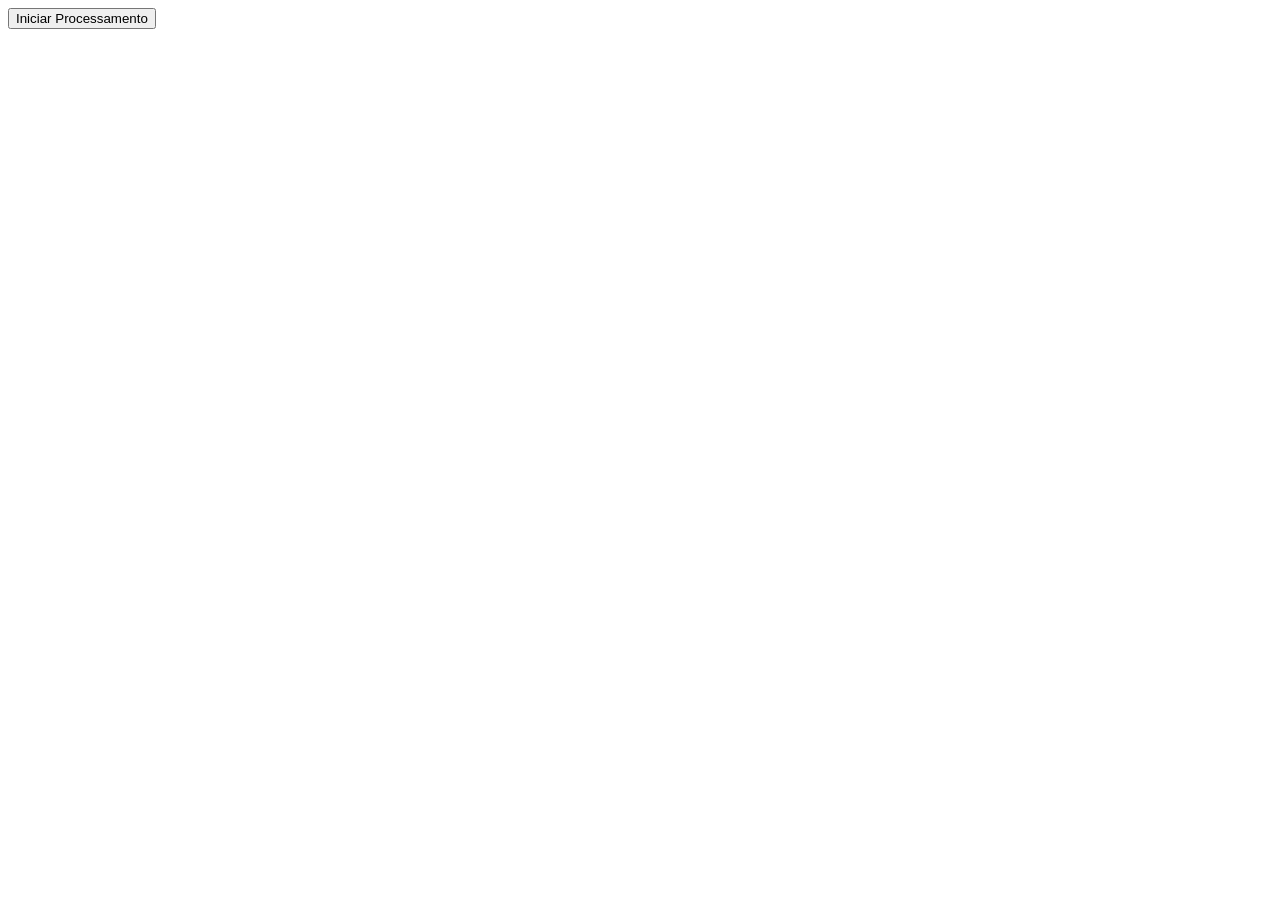
==== Aula_0752026/index.html @ ca729d91 "Rename index.html to Aula_0752026/index.html" ====
<!DOCTYPE html>
<html lang="pt-br">
<head>
    <meta charset="UTF-8">
    <meta name="viewport" content="width=device-width, initial-scale=1.0">
    <title>Lista de Nomes</title>
</head>
<body>
    <div>
        <button onclick="exibirNome()">Iniciar Processamento</button>
    </div>
    <ul class="listanomes"></ul>
</body>
</html>
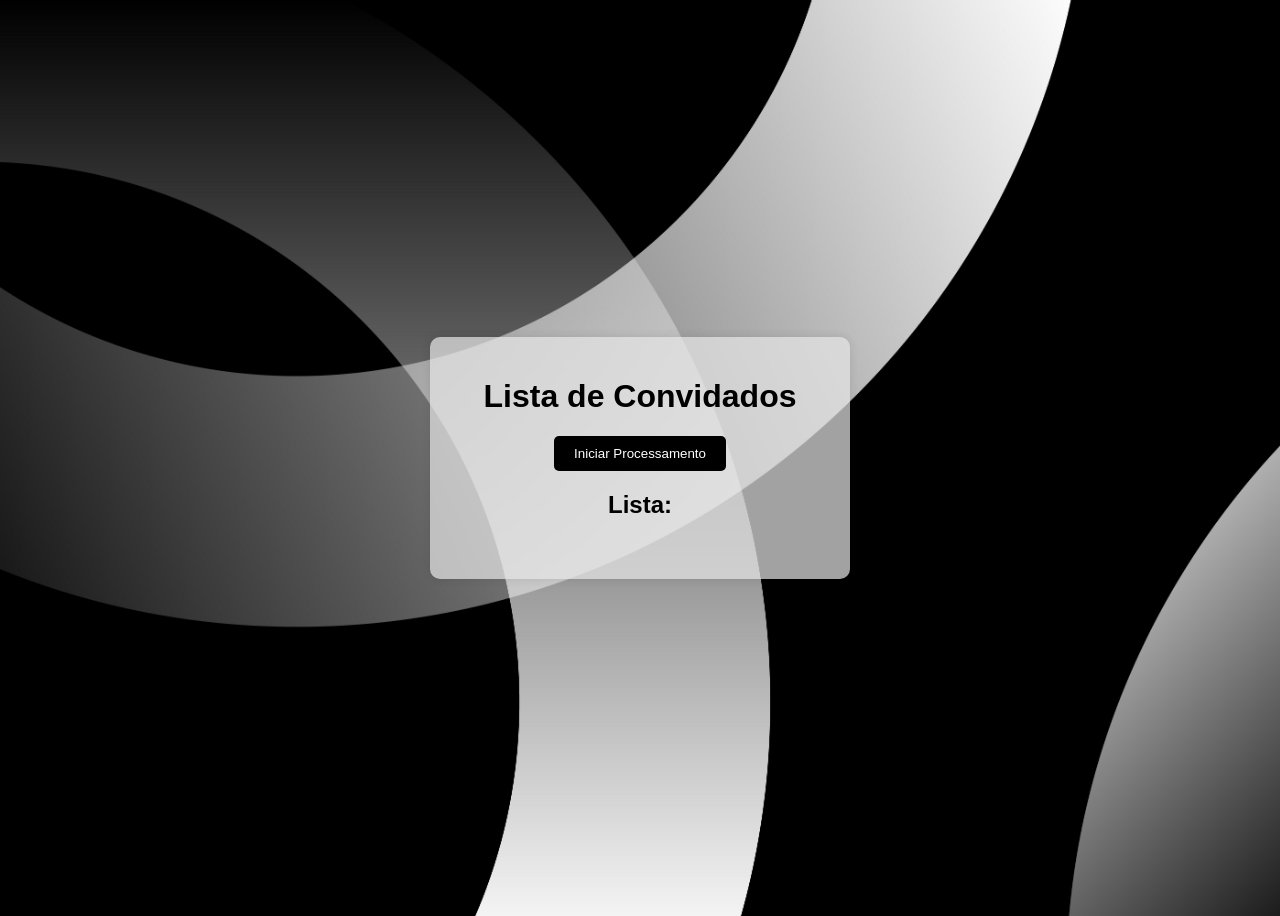
==== commit feced086: "segundo commit" ====
--- a/Aula_0752026/index.html
+++ b/Aula_0752026/index.html
@@ -4,11 +4,16 @@
     <meta charset="UTF-8">
     <meta name="viewport" content="width=device-width, initial-scale=1.0">
     <title>Lista de Nomes</title>
+    <link rel="stylesheet" href="style.css">
 </head>
 <body>
-    <div>
+    <div class="container">
+        <h1>Lista de Convidados</h1>
         <button onclick="exibirNome()">Iniciar Processamento</button>
+        <h2>Lista:</h2>
+        <ul id="listanomes"></ul>
     </div>
-    <ul class="listanomes"></ul>
+    
+    <script src="script.js"></script>
 </body>
 </html>
--- a/Aula_0752026/style.css
+++ b/Aula_0752026/style.css
@@ -0,0 +1,37 @@
+body {
+    font-family: Cambria, sans-serif;
+    display: flex;
+    justify-content: center;
+    align-items: center;
+    background-image: url(b1f93f4f-1c96-43ab-8c65-9b1458c1d0d6.jpg);
+    background-size: cover;
+    background-repeat: no-repeat;
+    background-position: fixed;
+    height: 100vh;
+}
+.container{
+    text-align: center;
+    padding: 20px;
+    background-color: #e6e6e6b4;
+    border-radius: 10px;
+    box-shadow: 0 0 10px rgba(0, 0, 0, 0.1);
+    width: 30%;
+}
+button {
+    padding: 10px 20px;
+    background-color: #000000;
+    color: white;
+    border: none;
+    border-radius: 5px;
+    cursor: pointer;
+}
+button:hover {
+    background-color: #666666;
+}
+#listanomes{
+    font-size: larger;
+    list-style-type: none;
+    padding: 0;
+    margin: 0;
+    margin-top: 40px;
+}
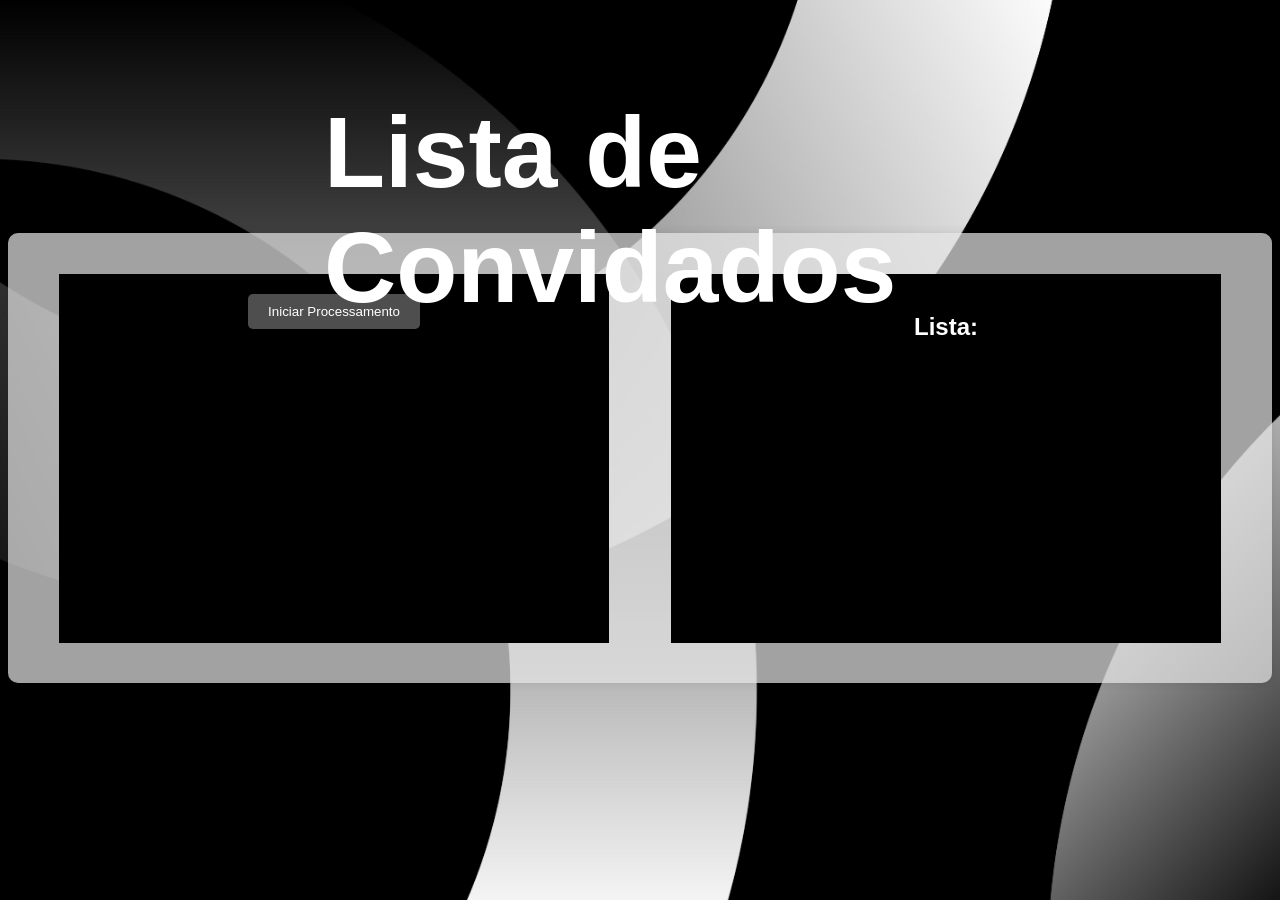
==== commit 79810dab: "mudanças no estilo e estrutura da página." ====
--- a/Aula_0752026/index.html
+++ b/Aula_0752026/index.html
@@ -7,11 +7,16 @@
     <link rel="stylesheet" href="style.css">
 </head>
 <body>
+    <h1>Lista de Convidados</h1>
     <div class="container">
-        <h1>Lista de Convidados</h1>
-        <button onclick="exibirNome()">Iniciar Processamento</button>
-        <h2>Lista:</h2>
-        <ul id="listanomes"></ul>
+        <div id="divisor1">
+            
+            <button onclick="exibirNome()">Iniciar Processamento</button>
+        </div>
+        <div id="divisor2">
+            <h2>Lista:</h2>
+            <ul id="listanomes"></ul>
+        </div>
     </div>
     
     <script src="script.js"></script>
--- a/Aula_0752026/style.css
+++ b/Aula_0752026/style.css
@@ -1,25 +1,48 @@
+* {
+    box-sizing: border-box;
+}
 body {
     font-family: Cambria, sans-serif;
     display: flex;
-    justify-content: center;
     align-items: center;
     background-image: url(b1f93f4f-1c96-43ab-8c65-9b1458c1d0d6.jpg);
     background-size: cover;
     background-repeat: no-repeat;
-    background-position: fixed;
+    background-attachment: fixed;
     height: 100vh;
+    position: relative;
 }
 .container{
-    text-align: center;
     padding: 20px;
     background-color: #e6e6e6b4;
     border-radius: 10px;
     box-shadow: 0 0 10px rgba(0, 0, 0, 0.1);
-    width: 30%;
+    width: 100%;
+    height: 50vh;
+    display: flex;
+    justify-content: space-around; 
+    align-items: center;
+}
+#divisor1, #divisor2 {
+    display: inline-block;
+    height: 90%;
+    padding: 20px;
+    width: 45%;
+    background-color: #000000;
+    color: white;
+    text-align: center;
+}
+h1 {
+    color: white;
+    font-size: 100px;
+    top: 20px;
+    left: 50%;
+    position: absolute;
+    transform: translateX(-50%);
 }
 button {
     padding: 10px 20px;
-    background-color: #000000;
+    background-color: #4e4e4e;
     color: white;
     border: none;
     border-radius: 5px;
@@ -33,5 +56,4 @@
     list-style-type: none;
     padding: 0;
     margin: 0;
-    margin-top: 40px;
 }
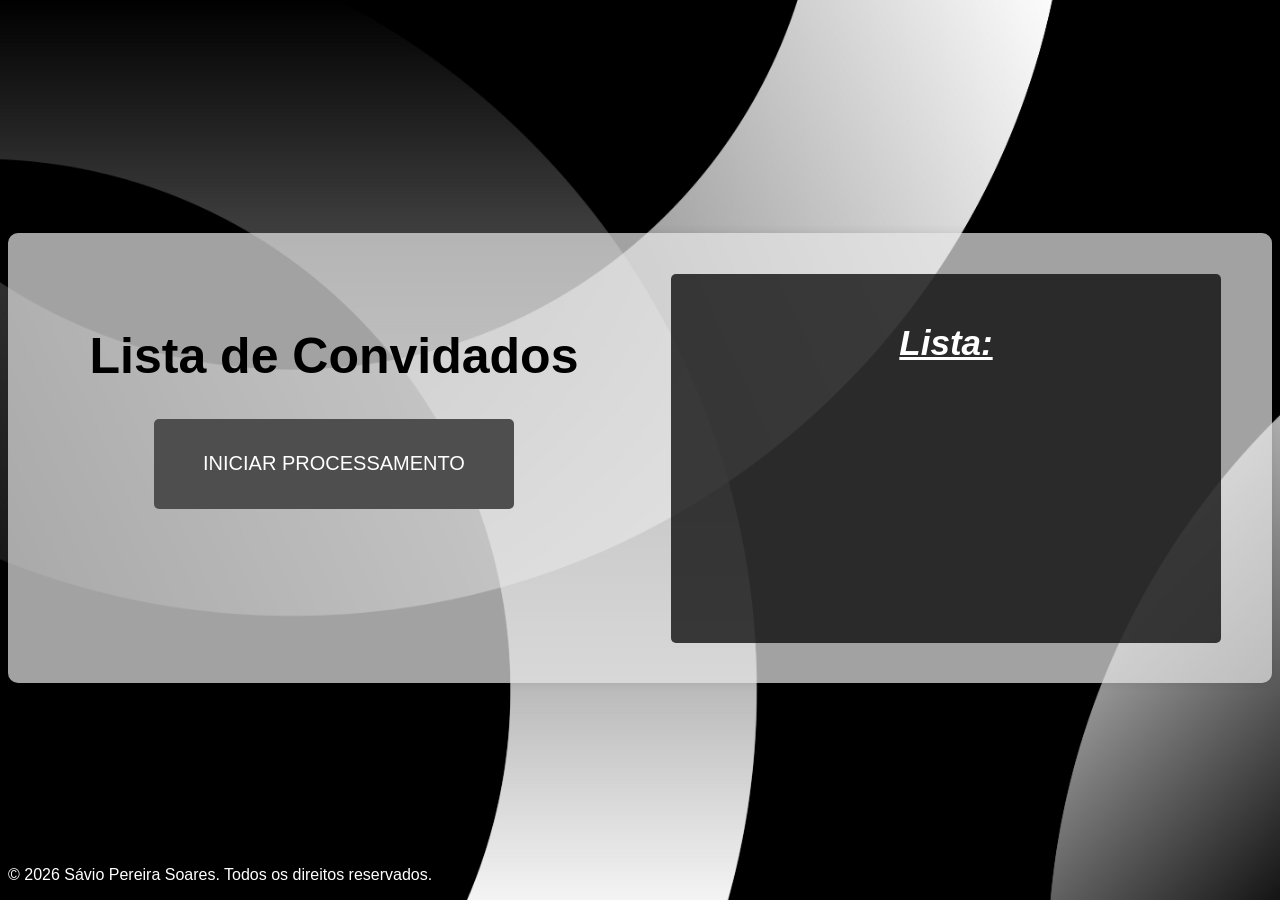
==== commit 7f6d40e9: "finalizando projeto" ====
--- a/Aula_0752026/index.html
+++ b/Aula_0752026/index.html
@@ -7,18 +7,20 @@
     <link rel="stylesheet" href="style.css">
 </head>
 <body>
-    <h1>Lista de Convidados</h1>
+    
     <div class="container">
         <div id="divisor1">
-            
-            <button onclick="exibirNome()">Iniciar Processamento</button>
+            <h1>Lista de Convidados</h1>
+            <button onclick="exibirNome()">INICIAR PROCESSAMENTO</button>
         </div>
         <div id="divisor2">
             <h2>Lista:</h2>
             <ul id="listanomes"></ul>
         </div>
     </div>
-    
+    <footer>
+        <p>&copy; 2026 Sávio Pereira Soares. Todos os direitos reservados.</p>
+    </footer>
     <script src="script.js"></script>
 </body>
 </html>
--- a/Aula_0752026/style.css
+++ b/Aula_0752026/style.css
@@ -28,25 +28,34 @@
     height: 90%;
     padding: 20px;
     width: 45%;
-    background-color: #000000;
-    color: white;
     text-align: center;
 }
-h1 {
+#divisor1 {
+    font-size: 25px;
+}
+#divisor2 {
+    background-color: rgba(0, 0, 0, 0.74);
     color: white;
-    font-size: 100px;
-    top: 20px;
-    left: 50%;
-    position: absolute;
-    transform: translateX(-50%);
+    border-radius: 5px;
+}
+h2 {
+    font-size: 35px;
+    font-style: italic;
+    text-decoration: underline;
+}
+li {
+    font-size: 25px;
 }
 button {
     padding: 10px 20px;
     background-color: #4e4e4e;
+    font-size: 20px;
     color: white;
     border: none;
     border-radius: 5px;
     cursor: pointer;
+    width: 40vh;
+    height: 10vh;
 }
 button:hover {
     background-color: #666666;
@@ -56,4 +65,10 @@
     list-style-type: none;
     padding: 0;
     margin: 0;
+}
+footer {
+    color: white;
+    position: fixed;
+    display: flex;
+    bottom: 0;
 }
